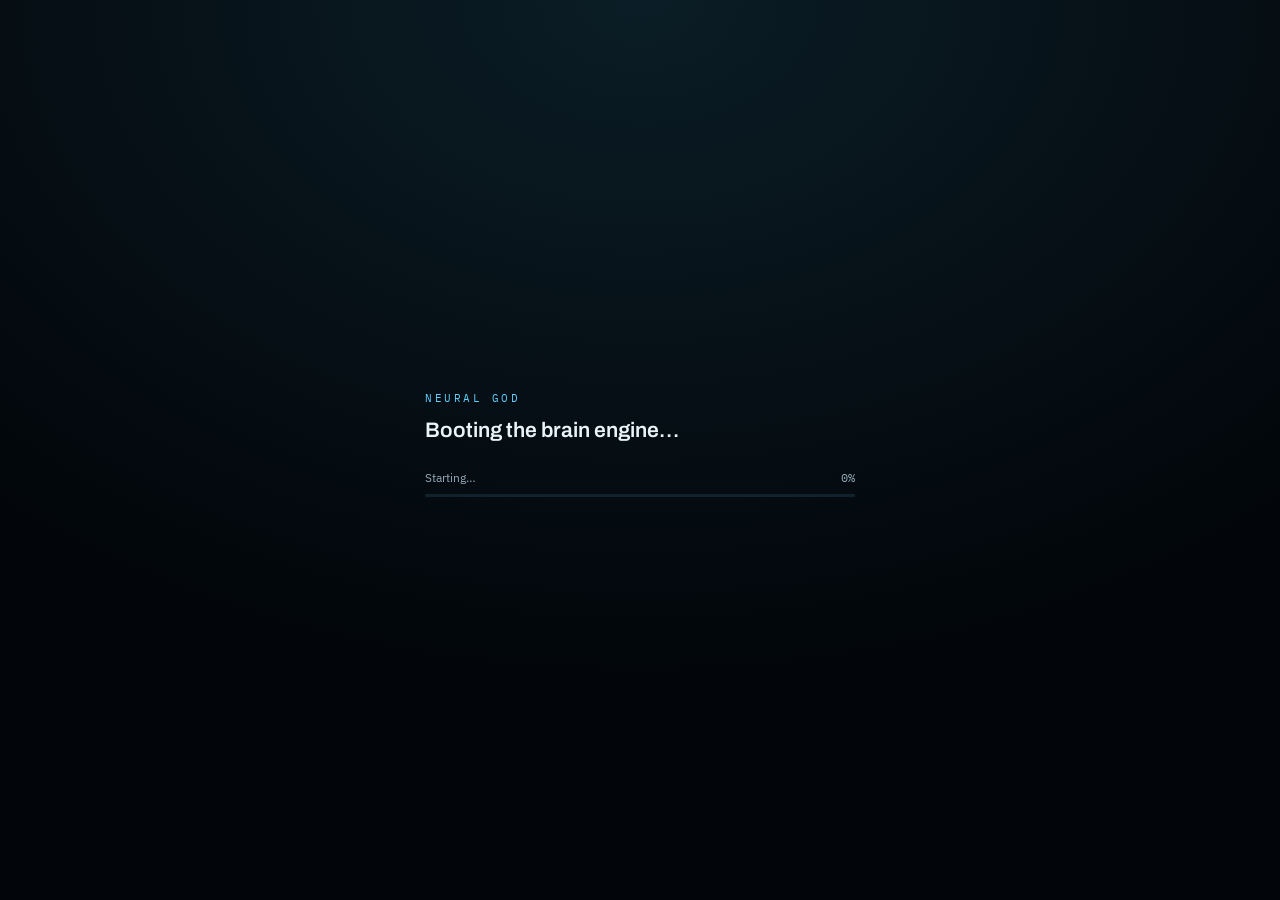
==== web/god/index.html @ 3a50e917 "Phase 2.5: performance optimization (stage 1)" ====
<!doctype html>
<html lang="en">
<head>
<meta charset="utf-8">
<meta name="viewport" content="width=device-width, initial-scale=1">
<title>NEURAL GOD</title>
<meta name="description" content="Control the world and the brain of a real fly connectome. Phase 1: world control, brain engine and decoder wired together.">
<link rel="preconnect" href="https://fonts.googleapis.com">
<link rel="preconnect" href="https://fonts.gstatic.com" crossorigin>
<link rel="stylesheet" href="https://fonts.googleapis.com/css2?family=Archivo:wght@500;600;700&family=IBM+Plex+Mono:wght@400;500;600&family=IBM+Plex+Sans:wght@400;500;600&display=swap">
<link rel="stylesheet" href="style.css">
</head>
<body>

<div id="boot">
  <div class="boot-card">
    <p class="eyebrow">NEURAL GOD</p>
    <h1>Booting the brain engine&hellip;</h1>
    <div class="load">
      <div class="load-row"><span id="loadLabel">Starting&hellip;</span><span id="loadPct" class="mono">0%</span></div>
      <div class="track"><div id="loadBar"></div></div>
      <p id="loadDetail" class="dim"></p>
    </div>
  </div>
</div>

<header class="top">
  <div class="brand">
    <span class="mark" aria-hidden="true"></span>
    <div>
      <h1>NEURAL GOD</h1>
      <p>You don&rsquo;t control the creature. You control its world and its brain.</p>
    </div>
  </div>

  <nav class="tabs">
    <button class="tab on" type="button">World</button>
    <button class="tab on" type="button">Neural</button>
    <button class="tab off" type="button" disabled title="Not implemented in Phase 1">Experiment</button>
    <button class="tab off" type="button" disabled title="Not implemented in Phase 1">Evolution</button>
  </nav>

  <div class="status">
    <span class="pill mono">
      <i class="dot sim-idle"></i>Simulation
      <i id="simDot" class="dot"></i><b id="simLabel">PAUSED</b>
    </span>
    <span class="pill mono">FPS <b id="statFps">0</b></span>
    <button id="btnSettings" class="icon-btn" type="button" aria-label="Settings" title="Graphics settings"></button>
    <div id="settingsPop" class="pop">
      <h3>Graphics</h3>
      <div class="seg">
        <button id="qHigh" class="seg-btn" type="button">High</button>
        <button id="qLow" class="seg-btn" type="button">Low</button>
      </div>
      <p class="pop-note">Low turns off the water reflection, bloom, shadows and multisampling and renders at pixel ratio 1. The simulation, the decoder and the world wiring are identical either way.</p>
      <button id="btnResetCam" class="btn wide" type="button">Reset camera</button>
    </div>
  </div>
</header>

<main>
  <section class="rail left">
    <div class="panel">
      <h2 class="panel-title">World control</h2>
      <div id="worldControls"></div>
    </div>
    <div class="panel">
      <h2 class="panel-title">Scenario</h2>
      <div class="scenario">
        <select id="scenarioSelect" class="scenario-select mono" aria-label="Scenario"></select>
        <p id="scenarioDesc" class="panel-note" style="margin:0"></p>
        <button id="btnResetWorld" class="btn wide" type="button">Reset World</button>
      </div>
    </div>
  </section>

  <section class="center">
    <canvas id="flyWell"></canvas>
    <div id="sceneLabels" class="scene-labels"></div>

    <div class="cam-chip mono">
      <span>CAMERA</span>
      <select id="cameraMode" aria-label="Camera mode">
        <option value="free">Free</option>
        <option value="follow">Follow</option>
        <option value="orbit">Orbit</option>
      </select>
    </div>

    <canvas id="radar"></canvas>

    <div class="overlay">
      <dl class="ov-main">
        <dt>Behavior</dt><dd id="overlayBehaviour" class="mono strong">&ndash;</dd>
        <dt>Confidence</dt><dd id="overlayConfidence" class="mono">0.00</dd>
        <dt>Direction</dt><dd id="overlayDirection" class="mono">0&deg;</dd>
      </dl>
      <div class="ov-sub mono">
        <span id="overlayPos">X:0.0 Z:0.0</span>
        <span id="overlaySpeed">0.00 u/s</span>
      </div>
    </div>
  </section>

  <section class="rail right">
    <div class="panel">
      <h2 class="panel-title">
        Neural activity
        <select class="regions mono" disabled title="Region filtering ships in a later phase"><option>All regions</option></select>
      </h2>
      <canvas id="brainWell"></canvas>
      <div class="activity-stats">
        <div class="stat">
          <b id="statActive" class="mono">0</b>
          <i>active neurons <span class="dim">/ <span id="totalNeurons" class="mono">0</span></span></i>
        </div>
        <div class="stat">
          <b id="statHz" class="mono">0.0</b>
          <i>Hz mean rate <span class="dim">responding cells</span></i>
        </div>
      </div>
      <div id="ntLegend" class="nt-legend mono"></div>
      <p class="panel-note">Colour is the cell&rsquo;s neurotransmitter; brightness is how recently it fired. There is no firing-rate colour scale, so none is shown. <span class="dim"><span id="totalEdges" class="mono">0</span> connections in this package.</span></p>
    </div>

    <div class="panel" id="behaviorPanel">
      <h2 class="panel-title">Behavior <span class="beh-mode mono">Activation</span></h2>
      <div class="beh-current-row">
        <span class="beh-current">&ndash;</span>
        <span class="beh-score mono"></span>
      </div>
      <div id="behaveRows"></div>
      <p class="panel-note">Before a readout is trained, the decoder emits independent channel drives, not a nine-way probability &mdash; so these are labelled Activation.</p>
    </div>
  </section>

  <section class="pipeline">
    <div class="pipe-node">
      <span class="pipe-orb s1"></span>
      <h3>Sensory Input</h3>
      <b id="pipeSensoryInput" class="mono">0</b>
    </div>
    <div class="pipe-arrow">&rarr;</div>
    <div class="pipe-node">
      <span class="pipe-orb s2"></span>
      <h3>Sensory Neurons</h3>
      <b id="pipeSensory" class="mono">0</b>
    </div>
    <div class="pipe-arrow">&rarr;</div>
    <div class="pipe-node">
      <span class="pipe-orb s3"></span>
      <h3>Interneurons</h3>
      <b id="pipeInter" class="mono">0</b>
    </div>
    <div class="pipe-arrow">&rarr;</div>
    <div class="pipe-node">
      <span class="pipe-orb s4"></span>
      <h3>Descending Neurons</h3>
      <b id="pipeDescending" class="mono">0</b>
    </div>
    <div class="pipe-arrow">&rarr;</div>
    <div class="pipe-node">
      <span class="pipe-orb s5"></span>
      <h3>Motor Output</h3>
      <b id="pipeMotor" class="mono">0</b>
    </div>
  </section>
</main>

<script type="module" src="js/app.js"></script>
</body>
</html>
---- web/god/style.css ----
/* NEURAL GOD -- Phase 1. A separate theme from web/style.css so the main
   bench's look is never at risk of regressing from this work. */
:root{
  --bg:#03070a; --panel:rgba(10,20,26,.82); --panel-solid:#0a141a; --raise:#12212a;
  --line:rgba(94,177,207,.16); --line2:rgba(94,177,207,.30);
  --ink:#e8f4f8; --ink2:#93aab4; --ink3:#5c737d;
  --cyan:#5fd0ff; --cyan-deep:#1d5f7a; --amber:#f2a93b; --green:#4fd67a; --red:#e8654b;
  --r:12px; --rs:7px;
  --fd:'Archivo',system-ui,sans-serif;
  --fb:'IBM Plex Sans',system-ui,sans-serif;
  --fm:'IBM Plex Mono',ui-monospace,monospace;
}
*{box-sizing:border-box}
html,body{height:100%}
body{
  margin:0; color:var(--ink); font-family:var(--fb); font-size:13px; line-height:1.45;
  display:grid; grid-template-rows:auto 1fr; overflow:hidden;
  background:
    radial-gradient(1100px 620px at 50% -10%, #0b1e28 0%, transparent 62%),
    radial-gradient(800px 500px at 88% 8%, #0a1a24 0%, transparent 60%),
    var(--bg);
  -webkit-font-smoothing:antialiased;
}
.mono{font-family:var(--fm); font-variant-numeric:tabular-nums}
.dim{color:var(--ink3)}
h1,h2,h3{font-family:var(--fd); font-weight:600; margin:0}
button{font:inherit; cursor:pointer; border:0; background:none; color:inherit}
button:disabled{cursor:not-allowed}
button:focus-visible,input:focus-visible,select:focus-visible{outline:2px solid var(--cyan); outline-offset:2px}

/* ---------------- boot ---------------- */
#boot{
  position:fixed; inset:0; z-index:60; display:flex; align-items:center; justify-content:center;
  background:radial-gradient(120% 120% at 50% 0%, #0b1d26 0%, #02060a 62%);
  transition:opacity .45s ease;
}
#boot.done{opacity:0; pointer-events:none}
.boot-card{width:min(430px,88vw)}
.boot-card .eyebrow{font-family:var(--fm); font-size:10.5px; letter-spacing:.24em; text-transform:uppercase; color:var(--cyan); margin:0 0 8px}
.boot-card h1{font-size:21px; margin:0 0 24px; font-weight:600}
.load-row{display:flex; justify-content:space-between; font-size:12px; color:var(--ink2); margin-bottom:7px}
.track{height:3px; background:rgba(94,177,207,.14); border-radius:3px; overflow:hidden}
#loadBar{height:100%; width:0; background:linear-gradient(90deg,var(--cyan-deep),var(--cyan)); box-shadow:0 0 12px rgba(95,208,255,.6); transition:width .25s ease}
#loadDetail{font-size:12px; margin:12px 0 0}
#loadDetail.err{color:var(--red)}

/* ---------------- header ---------------- */
.top{
  display:flex; align-items:center; gap:20px; padding:10px 18px; position:relative; z-index:20;
  background:linear-gradient(180deg, rgba(9,20,27,.95), rgba(7,15,21,.78));
  border-bottom:1px solid var(--line);
}
.brand{display:flex; align-items:center; gap:12px; min-width:0}
.brand h1{font-size:17px; letter-spacing:.14em; font-weight:700}
.brand p{margin:1px 0 0; font-size:11px; color:var(--ink3); max-width:40ch}
.mark{
  width:30px; height:30px; border-radius:9px; flex:none; position:relative;
  background:radial-gradient(circle at 36% 30%, #eafaff 0 12%, var(--cyan) 22% 42%, #0f3547 58% 74%, #061119 88%);
  box-shadow:0 0 18px rgba(95,208,255,.45), inset 0 0 12px rgba(0,0,0,.5);
}
.tabs{display:flex; gap:6px; margin:0 auto}
.tab{
  padding:8px 20px; border-radius:9px; color:var(--ink3); font-size:13px;
  border:1px solid transparent; transition:.15s;
}
.tab.on{
  color:var(--ink); border-color:var(--line2);
  background:linear-gradient(180deg, rgba(95,208,255,.14), rgba(95,208,255,.04));
  box-shadow:0 0 18px rgba(95,208,255,.10), inset 0 1px 0 rgba(255,255,255,.06);
}
.tab.off{opacity:.42}
.status{display:flex; align-items:center; gap:10px; position:relative}
.pill{
  display:flex; align-items:center; gap:7px; padding:6px 12px; border-radius:999px;
  border:1px solid var(--line); background:rgba(8,18,24,.7); font-size:11.5px; color:var(--ink2);
  letter-spacing:.04em;
}
.pill b{color:var(--ink); font-weight:600}
.dot{width:7px; height:7px; border-radius:50%; background:var(--ink3); display:inline-block; flex:none}
.dot.sim-idle{background:var(--amber); box-shadow:0 0 8px rgba(242,169,59,.7)}
.dot.live{background:var(--green); box-shadow:0 0 9px rgba(79,214,122,.85)}
.icon-btn{
  width:32px; height:32px; border-radius:9px; border:1px solid var(--line); background:rgba(8,18,24,.7);
  background-image:url("data:image/svg+xml,%3Csvg xmlns='http://www.w3.org/2000/svg' viewBox='0 0 24 24' fill='none' stroke='%2393aab4' stroke-width='1.6'%3E%3Ccircle cx='12' cy='12' r='3.2'/%3E%3Cpath d='M12 3.5v2.2M12 18.3v2.2M20.5 12h-2.2M5.7 12H3.5M18 6l-1.6 1.6M7.6 16.4 6 18M18 18l-1.6-1.6M7.6 7.6 6 6'/%3E%3C/svg%3E");
  background-repeat:no-repeat; background-position:center; background-size:19px;
}
.icon-btn:hover{border-color:var(--line2)}
.pop{
  position:absolute; top:42px; right:0; width:270px; padding:14px; z-index:40;
  border:1px solid var(--line2); border-radius:var(--r); background:var(--panel-solid);
  box-shadow:0 20px 50px rgba(0,0,0,.6); display:none;
}
.pop.open{display:block}
.pop h3{font-size:10.5px; letter-spacing:.16em; text-transform:uppercase; color:var(--ink3); margin-bottom:9px; font-family:var(--fm)}
.seg{display:flex; gap:6px; margin-bottom:10px}
.seg-btn{
  flex:1; padding:7px 0; border-radius:var(--rs); border:1px solid var(--line2);
  color:var(--ink2); font-size:12.5px; background:rgba(95,208,255,.04);
}
.seg-btn.on{color:#04161d; background:var(--cyan); border-color:var(--cyan); font-weight:600}
.pop-note{font-size:11px; color:var(--ink3); margin:0 0 12px; line-height:1.45}

/* ---------------- layout ---------------- */
main{
  display:grid; grid-template-columns:310px minmax(0,1fr) 348px; grid-template-rows:minmax(0,1fr) auto;
  min-height:0; gap:12px; padding:12px;
}
main > *{min-width:0; min-height:0}
.rail{display:flex; flex-direction:column; gap:12px; overflow-y:auto; scrollbar-width:thin}
.rail::-webkit-scrollbar{width:7px}
.rail::-webkit-scrollbar-thumb{background:rgba(94,177,207,.2); border-radius:4px}

.panel{
  border:1px solid var(--line); border-radius:var(--r); background:var(--panel);
  backdrop-filter:blur(7px);
  box-shadow:inset 0 1px 0 rgba(255,255,255,.04), 0 12px 34px rgba(0,0,0,.35);
  padding:13px 0 12px;
}
.panel-title{
  font-family:var(--fm); font-size:10px; letter-spacing:.2em; text-transform:uppercase;
  color:var(--cyan); padding:0 15px 11px; margin:0; display:flex; align-items:center;
  justify-content:space-between; gap:8px; border-bottom:1px solid var(--line);
}
.panel-note{font-size:10.5px; line-height:1.5; color:var(--ink3); margin:10px 15px 0}

/* ---------------- world control ---------------- */
#worldControls{padding:4px 15px 0}
.wc-row{padding:11px 0; border-bottom:1px solid rgba(94,177,207,.09)}
.wc-row:last-child{border-bottom:none}
.wc-head{display:flex; align-items:center; gap:8px; margin-bottom:8px}
.wc-label{
  font-size:12.5px; color:var(--ink); display:flex; align-items:center; gap:9px; flex:1; min-width:0;
}
.wc-label::before{
  content:''; width:17px; height:17px; flex:none; opacity:.85;
  background-repeat:no-repeat; background-position:center; background-size:contain;
}
.wc-row.wc-off .wc-label{color:var(--ink3)}
.wc-row.wc-off .wc-label::before{opacity:.4}
.wc-badge{
  font-family:var(--fm); font-size:9px; letter-spacing:.09em; text-transform:uppercase; white-space:nowrap;
  color:var(--amber); border:1px solid rgba(242,169,59,.4); background:rgba(242,169,59,.09);
  border-radius:5px; padding:2px 7px;
}
.wc-slider{display:flex; align-items:center; gap:10px; padding-left:26px}
.wc-slider input[type=range]{
  flex:1; height:3px; -webkit-appearance:none; appearance:none; border-radius:3px;
  background:linear-gradient(90deg, rgba(95,208,255,.55), rgba(95,208,255,.12));
}
.wc-slider input[type=range]::-webkit-slider-thumb{
  -webkit-appearance:none; width:13px; height:13px; border-radius:50%; background:var(--cyan);
  box-shadow:0 0 10px rgba(95,208,255,.75); cursor:pointer;
}
.wc-slider input[type=range]::-moz-range-thumb{
  width:13px; height:13px; border:0; border-radius:50%; background:var(--cyan);
  box-shadow:0 0 10px rgba(95,208,255,.75); cursor:pointer;
}
.wc-slider input:disabled{background:rgba(147,170,180,.16)}
.wc-slider input:disabled::-webkit-slider-thumb{background:var(--ink3); box-shadow:none}
.wc-slider input:disabled::-moz-range-thumb{background:var(--ink3); box-shadow:none}
.wc-val{font-size:11.5px; color:var(--ink2); min-width:4.5ch; text-align:right}
.wc-toggle{
  margin-left:26px; min-width:76px; padding:5px 14px; border-radius:999px;
  border:1px solid var(--line2); background:rgba(8,18,24,.8); color:var(--ink3);
  font-family:var(--fm); font-size:10.5px; letter-spacing:.12em;
}
.wc-toggle.on{
  color:#04160c; background:var(--green); border-color:var(--green); font-weight:600;
  box-shadow:0 0 14px rgba(79,214,122,.45);
}
.wc-note{margin:7px 0 0 26px; font-size:10.5px; color:var(--ink3); line-height:1.45}
.wc-row.wc-off .wc-note{color:#8a6a45}

.wc-row[data-id=light] .wc-label::before{background-image:url("data:image/svg+xml,%3Csvg xmlns='http://www.w3.org/2000/svg' viewBox='0 0 24 24' fill='none' stroke='%23f2a93b' stroke-width='1.7'%3E%3Ccircle cx='12' cy='12' r='4'/%3E%3Cpath d='M12 2v2.6M12 19.4V22M22 12h-2.6M4.6 12H2M19.1 4.9l-1.9 1.9M6.8 17.2l-1.9 1.9M19.1 19.1l-1.9-1.9M6.8 6.8 4.9 4.9'/%3E%3C/svg%3E")}
.wc-row[data-id=temperature] .wc-label::before{background-image:url("data:image/svg+xml,%3Csvg xmlns='http://www.w3.org/2000/svg' viewBox='0 0 24 24' fill='none' stroke='%23e8654b' stroke-width='1.7'%3E%3Cpath d='M14 14.8V5a2 2 0 0 0-4 0v9.8a4 4 0 1 0 4 0z'/%3E%3C/svg%3E")}
.wc-row[data-id=humidity] .wc-label::before{background-image:url("data:image/svg+xml,%3Csvg xmlns='http://www.w3.org/2000/svg' viewBox='0 0 24 24' fill='none' stroke='%235fd0ff' stroke-width='1.7'%3E%3Cpath d='M12 3.2s5.5 6 5.5 9.6a5.5 5.5 0 0 1-11 0C6.5 9.2 12 3.2 12 3.2z'/%3E%3C/svg%3E")}
.wc-row[data-id=wind] .wc-label::before{background-image:url("data:image/svg+xml,%3Csvg xmlns='http://www.w3.org/2000/svg' viewBox='0 0 24 24' fill='none' stroke='%2393aab4' stroke-width='1.7' stroke-linecap='round'%3E%3Cpath d='M3 8.5h10a2.6 2.6 0 1 0-2.6-2.6M3 12.5h14a2.6 2.6 0 1 1-2.6 2.6M3 16.5h7'/%3E%3C/svg%3E")}
.wc-row[data-id=food] .wc-label::before{background-image:url("data:image/svg+xml,%3Csvg xmlns='http://www.w3.org/2000/svg' viewBox='0 0 24 24' fill='none' stroke='%23f2a93b' stroke-width='1.7'%3E%3Cpath d='M12 7.5c3.6 0 6 2.5 6 6s-2.7 4.9-6 4.9-6-1.7-6-4.9 2.4-6 6-6z'/%3E%3Cpath d='M12 7.5V4.6M12 4.6c1.9-.7 3.2-.3 3.9.6-1.2 1.3-2.7 1.4-3.9-.6z'/%3E%3C/svg%3E")}
.wc-row[data-id=foodScent] .wc-label::before{background-image:url("data:image/svg+xml,%3Csvg xmlns='http://www.w3.org/2000/svg' viewBox='0 0 24 24' fill='none' stroke='%23f2a93b' stroke-width='1.7' stroke-linecap='round'%3E%3Ccircle cx='7.5' cy='15.5' r='3.4'/%3E%3Cpath d='M13.4 15c1.6-1.1 1.6-3.4 0-4.5M16.6 17.4c3-2.2 3-7.1 0-9.3M19.8 19.6c4.3-3.3 4.3-11.6 0-14.1'/%3E%3C/svg%3E")}
.wc-row[data-id=pheromone] .wc-label::before{background-image:url("data:image/svg+xml,%3Csvg xmlns='http://www.w3.org/2000/svg' viewBox='0 0 24 24' fill='none' stroke='%23e0739f' stroke-width='1.6'%3E%3Ccircle cx='12' cy='6.5' r='2.3'/%3E%3Ccircle cx='6' cy='16' r='2.3'/%3E%3Ccircle cx='18' cy='16' r='2.3'/%3E%3Cpath d='m10.4 8.4-2.8 5.4M13.6 8.4l2.8 5.4M8.3 16h7.4'/%3E%3C/svg%3E")}
.wc-row[data-id=visual] .wc-label::before{background-image:url("data:image/svg+xml,%3Csvg xmlns='http://www.w3.org/2000/svg' viewBox='0 0 24 24' fill='none' stroke='%235fd0ff' stroke-width='1.7'%3E%3Cpath d='M2.5 12S6 5.8 12 5.8 21.5 12 21.5 12 18 18.2 12 18.2 2.5 12 2.5 12z'/%3E%3Ccircle cx='12' cy='12' r='2.9'/%3E%3C/svg%3E")}
.wc-row[data-id=predator] .wc-label::before{background-image:url("data:image/svg+xml,%3Csvg xmlns='http://www.w3.org/2000/svg' viewBox='0 0 24 24' fill='none' stroke='%23e8654b' stroke-width='1.6' stroke-linecap='round'%3E%3Ccircle cx='12' cy='12' r='3'/%3E%3Cpath d='M9.2 10.2 5.6 7.4 3.4 8.8M9 13.8l-3.7 2.4-1.6 2.2M14.8 10.2l3.6-2.8 2.2 1.4M15 13.8l3.7 2.4 1.6 2.2'/%3E%3C/svg%3E")}
.wc-row[data-id=touch] .wc-label::before{background-image:url("data:image/svg+xml,%3Csvg xmlns='http://www.w3.org/2000/svg' viewBox='0 0 24 24' fill='none' stroke='%2393aab4' stroke-width='1.7'%3E%3Cpath d='M9 11.5V5.8a1.6 1.6 0 0 1 3.2 0v5M12.2 10.8V9.4a1.6 1.6 0 0 1 3.2 0v1.8M15.4 11.4v-.6a1.6 1.6 0 0 1 3.2 0v4.6a5 5 0 0 1-5 5h-1.5c-1.6 0-2.6-.6-3.6-1.9l-3-4a1.5 1.5 0 0 1 2.3-1.9L9 13.8'/%3E%3C/svg%3E")}

.scenario{padding:12px 15px 0; display:flex; flex-direction:column; gap:9px}
.scenario-select{
  font-size:12px; color:var(--ink); padding:8px 12px; border-radius:var(--rs);
  border:1px solid var(--line2); background:rgba(95,208,255,.06); width:100%;
}
.scenario-select:hover{border-color:var(--cyan)}
.btn{
  padding:8px 14px; border-radius:var(--rs); border:1px solid var(--line2); color:var(--ink);
  background:linear-gradient(180deg, rgba(95,208,255,.12), rgba(95,208,255,.03)); font-size:12.5px;
  transition:.15s;
}
.btn:hover{border-color:var(--cyan); box-shadow:0 0 16px rgba(95,208,255,.18)}
.btn.wide{width:100%}

/* ---------------- centre stage ---------------- */
.center{
  position:relative; border:1px solid var(--line); border-radius:var(--r); overflow:hidden;
  background:#04080b; box-shadow:inset 0 0 70px rgba(0,0,0,.65), 0 12px 40px rgba(0,0,0,.4);
}
#flyWell{width:100%; height:100%; display:block}
.scene-labels{position:absolute; inset:0; pointer-events:none}
.scene-label{
  position:absolute; left:0; top:0; display:flex; align-items:center; gap:7px;
  padding:4px 10px; border-radius:999px; font-family:var(--fm); font-size:10.5px; letter-spacing:.1em;
  text-transform:uppercase; white-space:nowrap; backdrop-filter:blur(4px);
}
.scene-label .sl-mark{width:6px; height:6px; border-radius:50%; flex:none}
.scene-label.food{
  color:#ffd9a0; border:1px solid rgba(242,169,59,.5); background:rgba(40,25,8,.62);
  box-shadow:0 0 18px rgba(242,169,59,.22);
}
.scene-label.food .sl-mark{background:var(--amber); box-shadow:0 0 9px var(--amber)}
.scene-label.predator{
  color:#ffb4a2; border:1px solid rgba(232,101,75,.55); background:rgba(42,14,10,.66);
  box-shadow:0 0 20px rgba(232,101,75,.25);
}
.scene-label.predator .sl-mark{background:var(--red); box-shadow:0 0 10px var(--red)}

.cam-chip{
  position:absolute; left:14px; top:14px; display:flex; align-items:center; gap:9px;
  padding:5px 8px 5px 12px; border-radius:999px; border:1px solid var(--line);
  background:rgba(6,14,19,.72); backdrop-filter:blur(6px);
  font-size:10px; letter-spacing:.18em; color:var(--ink3);
}
.cam-chip select{
  border:1px solid var(--line); border-radius:999px; background:rgba(95,208,255,.08);
  color:var(--ink); font-family:var(--fm); font-size:11px; padding:3px 8px; letter-spacing:.04em;
}
#radar{
  position:absolute; left:14px; bottom:14px; width:126px; height:126px; border-radius:50%;
  border:1px solid var(--line2); background:rgba(4,12,16,.62); backdrop-filter:blur(4px);
  box-shadow:0 0 26px rgba(95,208,255,.13), inset 0 0 26px rgba(0,0,0,.6);
}
.overlay{
  position:absolute; right:14px; bottom:14px; padding:11px 15px; min-width:236px;
  border:1px solid var(--line2); border-radius:var(--r); background:rgba(5,13,18,.76);
  backdrop-filter:blur(8px); box-shadow:0 12px 34px rgba(0,0,0,.5);
}
.ov-main{margin:0; display:grid; grid-template-columns:auto 1fr; gap:3px 16px; font-size:11.5px}
.ov-main dt{color:var(--ink3)}
.ov-main dd{margin:0; text-align:right; color:var(--ink)}
.ov-main dd.strong{color:var(--cyan); font-weight:600; letter-spacing:.02em}
.ov-sub{
  display:flex; justify-content:space-between; gap:14px; margin-top:9px; padding-top:8px;
  border-top:1px solid var(--line); font-size:10.5px; color:var(--ink3);
}

/* ---------------- neural activity ---------------- */
.regions{
  background:rgba(6,14,19,.8); color:var(--ink3); border:1px solid var(--line);
  border-radius:6px; font-size:10px; padding:3px 7px; letter-spacing:.04em;
}
#brainWell{width:100%; height:186px; display:block; background:#04080b; margin-top:11px}
.activity-stats{padding:12px 15px 0; display:flex; flex-direction:column; gap:9px}
.stat{display:flex; align-items:baseline; gap:9px}
.stat b{font-size:22px; color:var(--cyan); font-weight:600; text-shadow:0 0 18px rgba(95,208,255,.45)}
.stat i{font-style:normal; font-size:11px; color:var(--ink2)}
.nt-legend{display:flex; flex-wrap:wrap; gap:5px 12px; padding:12px 15px 0; font-size:10px; color:var(--ink2)}
.nt-legend .nt{display:flex; align-items:center; gap:5px}
.nt-legend i{width:7px; height:7px; border-radius:50%; display:inline-block; box-shadow:0 0 7px currentColor}

/* ---------------- behavior ---------------- */
.beh-mode{
  font-size:9px; letter-spacing:.14em; text-transform:uppercase; color:var(--cyan);
  border:1px solid var(--line2); background:rgba(95,208,255,.1); border-radius:5px; padding:2px 8px;
}
.beh-current-row{padding:12px 15px 10px; display:flex; align-items:baseline; gap:10px}
.beh-current{
  font-family:var(--fd); font-size:17px; font-weight:600; letter-spacing:.04em; text-transform:uppercase;
  color:var(--ink);
}
.beh-score{font-size:11px; color:var(--ink3); margin-left:auto}
#behaveRows{padding:0 15px}
.beh-row{display:grid; grid-template-columns:118px 1fr 36px; align-items:center; gap:9px; padding:3.5px 0}
.beh-name{font-size:11.5px; color:var(--ink2)}
.beh-row.on .beh-name{color:var(--ink)}
.beh-bar{height:5px; border-radius:3px; background:rgba(94,177,207,.12); overflow:hidden}
.beh-bar > i{display:block; height:100%; width:0; border-radius:3px; background:var(--cyan); transition:width .2s ease}
.beh-row.on .beh-bar > i{background:var(--green); box-shadow:0 0 12px rgba(79,214,122,.6)}
.beh-num{font-size:10.5px; color:var(--ink3); text-align:right}

/* ---------------- pipeline ---------------- */
.pipeline{
  grid-column:1 / -1; display:flex; align-items:stretch; gap:8px; padding:13px 16px;
  border:1px solid var(--line); border-radius:var(--r); background:var(--panel); backdrop-filter:blur(7px);
  box-shadow:inset 0 1px 0 rgba(255,255,255,.04);
}
.pipe-node{
  flex:1; position:relative; padding:11px 14px 12px; border-radius:10px; text-align:center;
  border:1px solid var(--line); background:linear-gradient(180deg, rgba(95,208,255,.06), rgba(95,208,255,.01));
}
.pipe-orb{
  position:absolute; left:50%; top:-1px; transform:translate(-50%,-50%);
  width:26px; height:26px; border-radius:50%; opacity:.9;
}
.pipe-orb.s1{background:radial-gradient(circle, rgba(95,208,255,.95) 0 18%, rgba(95,208,255,.16) 52%, transparent 72%)}
.pipe-orb.s2{background:radial-gradient(circle, rgba(242,169,59,.95) 0 18%, rgba(242,169,59,.16) 52%, transparent 72%)}
.pipe-orb.s3{background:radial-gradient(circle, rgba(164,114,222,.95) 0 18%, rgba(164,114,222,.16) 52%, transparent 72%)}
.pipe-orb.s4{background:radial-gradient(circle, rgba(232,101,75,.95) 0 18%, rgba(232,101,75,.16) 52%, transparent 72%)}
.pipe-orb.s5{background:radial-gradient(circle, rgba(79,214,122,.95) 0 18%, rgba(79,214,122,.16) 52%, transparent 72%)}
.pipe-node h3{
  font-family:var(--fm); font-size:9.5px; letter-spacing:.16em; text-transform:uppercase;
  color:var(--ink3); margin:6px 0 5px; font-weight:500;
}
.pipe-node b{font-size:21px; color:var(--ink); font-weight:600; letter-spacing:.01em}
.pipe-arrow{display:flex; align-items:center; color:var(--ink3); font-size:15px; opacity:.6}

@media (max-width: 1240px){
  main{grid-template-columns:1fr; grid-template-rows:auto auto auto auto}
  .center{height:58vh}
  .pipeline{flex-wrap:wrap}
  .pipe-arrow{display:none}
  .pipe-node{min-width:140px}
}
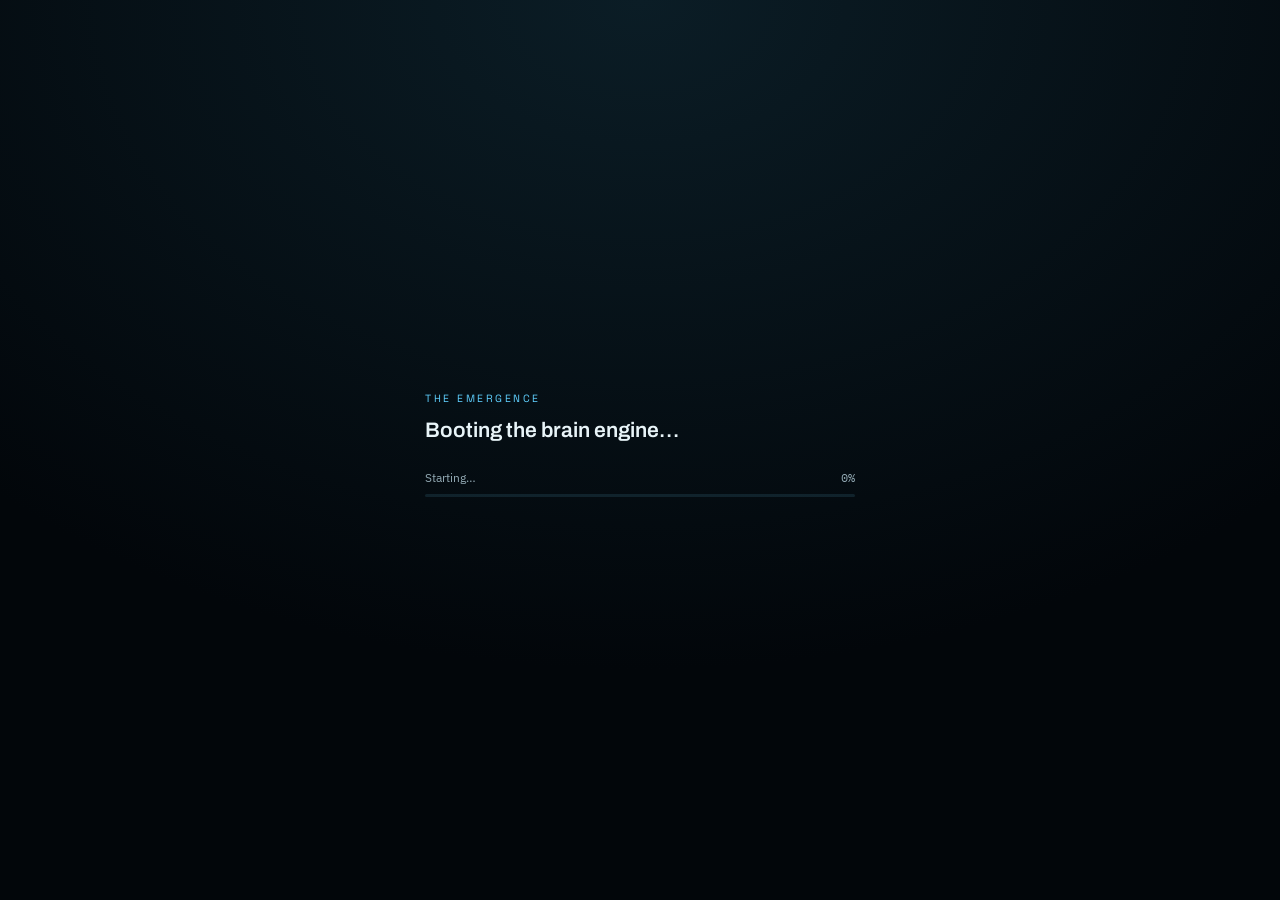
==== commit c3ccd87a: "Rebrand to THE EMERGENCE, add Space Grotesk title font" ====
--- a/web/god/index.html
+++ b/web/god/index.html
@@ -3,18 +3,18 @@
 <head>
 <meta charset="utf-8">
 <meta name="viewport" content="width=device-width, initial-scale=1">
-<title>NEURAL GOD</title>
+<title>THE EMERGENCE</title>
 <meta name="description" content="Control the world and the brain of a real fly connectome. Phase 1: world control, brain engine and decoder wired together.">
 <link rel="preconnect" href="https://fonts.googleapis.com">
 <link rel="preconnect" href="https://fonts.gstatic.com" crossorigin>
-<link rel="stylesheet" href="https://fonts.googleapis.com/css2?family=Archivo:wght@500;600;700&family=IBM+Plex+Mono:wght@400;500;600&family=IBM+Plex+Sans:wght@400;500;600&display=swap">
+<link rel="stylesheet" href="https://fonts.googleapis.com/css2?family=Archivo:wght@500;600;700&family=IBM+Plex+Mono:wght@400;500;600&family=IBM+Plex+Sans:wght@400;500;600&family=Space+Grotesk:wght@500;600;700&display=swap">
 <link rel="stylesheet" href="style.css">
 </head>
 <body>
 
 <div id="boot">
   <div class="boot-card">
-    <p class="eyebrow">NEURAL GOD</p>
+    <p class="eyebrow">THE EMERGENCE</p>
     <h1>Booting the brain engine&hellip;</h1>
     <div class="load">
       <div class="load-row"><span id="loadLabel">Starting&hellip;</span><span id="loadPct" class="mono">0%</span></div>
@@ -26,18 +26,15 @@
 
 <header class="top">
   <div class="brand">
-    <span class="mark" aria-hidden="true"></span>
-    <div>
-      <h1>NEURAL GOD</h1>
-      <p>You don&rsquo;t control the creature. You control its world and its brain.</p>
-    </div>
+    <img class="mark" src="assets/logo.webp" width="30" height="30" alt="" aria-hidden="true">
+    <h1>THE EMERGENCE</h1>
   </div>
 
   <nav class="tabs">
     <button class="tab on" type="button">World</button>
     <button class="tab on" type="button">Neural</button>
-    <button class="tab off" type="button" disabled title="Not implemented in Phase 1">Experiment</button>
-    <button class="tab off" type="button" disabled title="Not implemented in Phase 1">Evolution</button>
+    <button class="tab on" type="button">Experiment</button>
+    <button class="tab off" type="button" disabled title="Not implemented yet">Evolution</button>
   </nav>
 
   <div class="status">
@@ -59,6 +56,13 @@
   </div>
 </header>
 
+<div id="ivBanner" class="iv-banner" role="status">
+  <span class="iv-banner-mark" aria-hidden="true">&#9888;</span>
+  <b>NEURAL INTERVENTION ACTIVE</b>
+  <span id="ivBannerCount" class="mono"></span>
+  <button id="ivBannerReset" class="iv-banner-btn" type="button">Reset all</button>
+</div>
+
 <main>
   <section class="rail left">
     <div class="panel">
@@ -107,7 +111,7 @@
     <div class="panel">
       <h2 class="panel-title">
         Neural activity
-        <select class="regions mono" disabled title="Region filtering ships in a later phase"><option>All regions</option></select>
+        <select id="regionsFilter" class="regions mono" aria-label="Brain region filter"><option value="-1">All regions</option></select>
       </h2>
       <canvas id="brainWell"></canvas>
       <div class="activity-stats">
@@ -166,6 +170,80 @@
       <b id="pipeMotor" class="mono">0</b>
     </div>
   </section>
+  <p class="mobile-only-notice">Neural Pipeline (the five-stage signal-flow diagram) is available on the desktop version.</p>
+
+  <section class="panel inspector">
+    <h2 class="panel-title">Neural inspector</h2>
+    <div class="ins-layout">
+      <div class="ins-search-wrap">
+        <input id="insSearch" class="ins-search" type="text" placeholder="Search neuron ID, root ID, cell type or region&hellip;" autocomplete="off">
+        <div id="insResults" class="ins-results"></div>
+      </div>
+
+      <div class="ins-main">
+        <p id="insEmpty" class="dim ins-empty-msg">Click a point in Neural Activity, or search above, to inspect a neuron.</p>
+        <div id="insBody" class="ins-body" style="display:none">
+          <div class="ins-head">
+            <h3 id="insTitle"></h3>
+            <span id="insRootLink" class="ins-root-link mono"></span>
+          </div>
+          <dl id="insMeta" class="ins-meta"></dl>
+          <div class="ins-live">
+            <div class="ins-stat"><i>Spike rate</i><b id="insRate" class="mono">0.0 Hz</b></div>
+            <div class="ins-stat"><i>Current activity</i><b id="insActivity" class="mono">0%</b></div>
+          </div>
+          <div class="ins-history-wrap">
+            <i class="dim">Spike history &middot; last 10s</i>
+            <canvas id="insHistory" class="ins-history"></canvas>
+          </div>
+          <div id="insIntervene" class="ins-intervene"></div>
+          <div id="insConnections" class="ins-connections"></div>
+          <p class="mobile-only-notice">This neuron&rsquo;s full list of outgoing/incoming connections is available on the desktop version.</p>
+          <div id="insInvolvement" class="ins-involvement"></div>
+        </div>
+      </div>
+    </div>
+  </section>
+
+  <p class="mobile-only-notice">The Normal vs Intervention comparison experiment is available on the desktop version. Stimulate, Suppress and Disable are still available above, in the Neural inspector.</p>
+
+  <section class="panel hacking">
+    <h2 class="panel-title">Neural hacking <span class="panel-tag mono">Normal vs Intervention</span></h2>
+
+    <div class="hack-layout">
+      <div class="hack-left">
+        <h4 class="iv-sub">Active interventions</h4>
+        <div id="ivList" class="iv-list"></div>
+
+        <div class="iv-run">
+          <label class="iv-trial">Trial length
+            <select id="ivTrial" class="mono" aria-label="Trial length"></select>
+          </label>
+          <p id="ivEstimate" class="iv-estimate mono dim"></p>
+          <div class="iv-run-btns">
+            <button id="ivRun" class="btn wide" type="button" disabled>Run comparison</button>
+            <button id="ivCancel" class="btn wide ghost" type="button" hidden>Cancel</button>
+          </div>
+          <div id="ivProgressWrap" class="iv-progress" hidden>
+            <div class="track"><div id="ivProgressBar"></div></div>
+            <span id="ivProgressLabel" class="mono dim"></span>
+          </div>
+        </div>
+      </div>
+
+      <div class="hack-right">
+        <div id="ivResults" class="iv-results"></div>
+        <p class="dim iv-placeholder">Choose an intervention in the Neural inspector, then run a comparison. Normal and Intervention are forked from one identical brain state and given the same random seed, so the only difference between them is the intervention.</p>
+      </div>
+    </div>
+
+    <ul class="iv-caveats">
+      <li><b>Suppress is an idealised inhibition.</b> This engine has no inhibitory reversal potential, so a suppression barrage drives the membrane further below rest than a real GABAergic input could. Read it as &ldquo;strong inhibitory drive&rdquo;, not as a measured physiological current.</li>
+      <li><b>Disable does not delete anything from the connectome.</b> The FlyWire wiring is immutable here &mdash; every synapse this cell has is still present. Disable holds the cell in the refractory state the engine already implements, so it cannot spike: a simulated silencing, not an edit to the graph.</li>
+      <li><b>Reaction time is only defined for a channel that was silent before onset.</b> If a channel was already firing in the baseline window, or never fires inside the trial window, no number is shown &mdash; the reason is shown instead. No value is ever estimated or written as &ldquo;more than&rdquo; the window.</li>
+      <li><b>One trial per comparison.</b> Normal and Intervention share one seed, so the background noise is identical on both sides and the difference is the intervention rather than luck &mdash; but this is still a single run. No statistical significance, p-value or confidence interval is claimed.</li>
+    </ul>
+  </section>
 </main>
 
 <script type="module" src="js/app.js"></script>
--- a/web/god/style.css
+++ b/web/god/style.css
@@ -9,6 +9,10 @@
   --fd:'Archivo',system-ui,sans-serif;
   --fb:'IBM Plex Sans',system-ui,sans-serif;
   --fm:'IBM Plex Mono',ui-monospace,monospace;
+  /* the app's own name only -- "THE EMERGENCE" in the header and on the
+     boot screen -- not the shared heading font (--fd), which every panel
+     title (WORLD CONTROL, SCENARIO, ...) still uses unchanged. */
+  --ftitle:'Space Grotesk',var(--fd);
 }
 *{box-sizing:border-box}
 html,body{height:100%}
@@ -36,7 +40,7 @@
 }
 #boot.done{opacity:0; pointer-events:none}
 .boot-card{width:min(430px,88vw)}
-.boot-card .eyebrow{font-family:var(--fm); font-size:10.5px; letter-spacing:.24em; text-transform:uppercase; color:var(--cyan); margin:0 0 8px}
+.boot-card .eyebrow{font-family:var(--ftitle); font-size:10.5px; letter-spacing:.24em; text-transform:uppercase; color:var(--cyan); margin:0 0 8px}
 .boot-card h1{font-size:21px; margin:0 0 24px; font-weight:600}
 .load-row{display:flex; justify-content:space-between; font-size:12px; color:var(--ink2); margin-bottom:7px}
 .track{height:3px; background:rgba(94,177,207,.14); border-radius:3px; overflow:hidden}
@@ -51,12 +55,11 @@
   border-bottom:1px solid var(--line);
 }
 .brand{display:flex; align-items:center; gap:12px; min-width:0}
-.brand h1{font-size:17px; letter-spacing:.14em; font-weight:700}
-.brand p{margin:1px 0 0; font-size:11px; color:var(--ink3); max-width:40ch}
+.brand h1{font-family:var(--ftitle); font-size:17px; letter-spacing:.14em; font-weight:700}
 .mark{
-  width:30px; height:30px; border-radius:9px; flex:none; position:relative;
-  background:radial-gradient(circle at 36% 30%, #eafaff 0 12%, var(--cyan) 22% 42%, #0f3547 58% 74%, #061119 88%);
-  box-shadow:0 0 18px rgba(95,208,255,.45), inset 0 0 12px rgba(0,0,0,.5);
+  width:30px; height:30px; flex:none; object-fit:cover; display:block;
+  border-radius:9px;
+  filter:drop-shadow(0 0 9px rgba(95,208,255,.5));
 }
 .tabs{display:flex; gap:6px; margin:0 auto}
 .tab{
@@ -102,9 +105,11 @@
 
 /* ---------------- layout ---------------- */
 main{
-  display:grid; grid-template-columns:310px minmax(0,1fr) 348px; grid-template-rows:minmax(0,1fr) auto;
-  min-height:0; gap:12px; padding:12px;
-}
+  display:grid; grid-template-columns:310px minmax(0,1fr) 348px; grid-template-rows:minmax(560px,1fr) max-content max-content max-content;
+  min-height:0; gap:12px; padding:12px; overflow-y:auto; scrollbar-width:thin;
+}
+main::-webkit-scrollbar{width:9px}
+main::-webkit-scrollbar-thumb{background:rgba(94,177,207,.2); border-radius:4px}
 main > *{min-width:0; min-height:0}
 .rail{display:flex; flex-direction:column; gap:12px; overflow-y:auto; scrollbar-width:thin}
 .rail::-webkit-scrollbar{width:7px}
@@ -309,10 +314,329 @@
 .pipe-node b{font-size:21px; color:var(--ink); font-weight:600; letter-spacing:.01em}
 .pipe-arrow{display:flex; align-items:center; color:var(--ink3); font-size:15px; opacity:.6}
 
+/* ---------------- neural inspector ---------------- */
+.inspector{grid-column:1 / -1; padding-bottom:16px; position:relative; z-index:3}
+.ins-layout{display:grid; grid-template-columns:280px 1fr; gap:18px; padding:0 16px}
+.ins-search-wrap{position:relative}
+.ins-search{
+  width:100%; padding:9px 12px; border-radius:var(--rs); border:1px solid var(--line2);
+  background:rgba(6,14,19,.8); color:var(--ink); font-size:12.5px;
+}
+.ins-search::placeholder{color:var(--ink3)}
+.ins-results{
+  position:absolute; left:0; right:0; top:calc(100% + 6px); z-index:30; max-height:320px; overflow-y:auto;
+  border:1px solid var(--line2); border-radius:var(--r); background:var(--panel-solid);
+  box-shadow:0 20px 50px rgba(0,0,0,.6); display:none;
+}
+.ins-results.open{display:block}
+.ins-empty-row{padding:10px 12px; font-size:12px}
+.ins-result{
+  display:grid; grid-template-columns:52px 1fr auto; align-items:center; gap:8px; width:100%;
+  padding:8px 12px; border:0; border-bottom:1px solid rgba(94,177,207,.09); background:none; color:var(--ink); text-align:left;
+}
+.ins-result:last-child{border-bottom:none}
+.ins-result:hover{background:rgba(95,208,255,.08)}
+.ins-result-kind{
+  font-family:var(--fm); font-size:9px; letter-spacing:.08em; text-transform:uppercase; color:var(--ink3);
+  border:1px solid var(--line); border-radius:4px; padding:1px 5px; text-align:center;
+}
+.ins-result-main{font-size:12.5px}
+.ins-result-sub{font-size:11px}
+
+.ins-empty-msg{padding:24px 0; font-size:12.5px}
+.ins-head{display:flex; align-items:baseline; gap:12px; margin-bottom:8px}
+.ins-head h3{font-size:16px; font-weight:600}
+.ins-root-link a{color:var(--cyan); font-size:11px; text-decoration:none}
+.ins-root-link a:hover{text-decoration:underline}
+.ins-meta{
+  display:grid; grid-template-columns:repeat(5, auto); gap:2px 20px; margin:0 0 14px; font-size:11.5px;
+}
+.ins-meta dt{color:var(--ink3); grid-row:1}
+.ins-meta dd{margin:0; grid-row:2; color:var(--ink)}
+.ins-live{display:flex; gap:28px; margin-bottom:14px}
+.ins-stat i{display:block; font-style:normal; font-size:10.5px; color:var(--ink3); margin-bottom:3px}
+.ins-stat b{font-size:17px; color:var(--cyan)}
+.ins-history-wrap{margin-bottom:16px}
+.ins-history-wrap > i{display:block; font-size:10.5px; margin-bottom:4px}
+.ins-history{width:100%; height:44px; display:block; background:rgba(6,14,19,.5); border-radius:6px}
+.ins-connections{display:grid; grid-template-columns:1fr 1fr; gap:18px; margin-bottom:14px}
+.ins-connections h4{
+  font-family:var(--fm); font-size:10px; letter-spacing:.08em; text-transform:uppercase; color:var(--ink3);
+  margin:0 0 6px; font-weight:500;
+}
+.conn-row{display:flex; justify-content:space-between; gap:10px; font-size:11.5px; padding:2.5px 0}
+.ins-involvement p{margin:0 0 8px; font-size:11.5px; line-height:1.5}
+.ins-involvement code{
+  font-family:var(--fm); font-size:10.5px; background:rgba(95,208,255,.1); border:1px solid var(--line2);
+  border-radius:4px; padding:0 5px;
+}
+
 @media (max-width: 1240px){
-  main{grid-template-columns:1fr; grid-template-rows:auto auto auto auto}
+  main{
+    grid-template-columns:1fr;
+    /* `main` gained two more full-width children after this rule was
+       written (Phase 3's inspector, Phase 4's hacking panel) -- a fixed
+       four-track `auto auto auto auto` list only ever sized the first
+       four rows and silently collapsed the fifth/sixth to 0px, which hid
+       the World Control and Neural Activity rails entirely at this width.
+       `auto-rows` sizes however many rows actually exist. */
+    grid-template-rows:none;
+    grid-auto-rows:max-content;
+  }
   .center{height:58vh}
   .pipeline{flex-wrap:wrap}
   .pipe-arrow{display:none}
   .pipe-node{min-width:140px}
-}
+  .ins-layout{grid-template-columns:1fr}
+}
+
+/* ---------------- Phase 4: NEURAL HACKING ----------------
+   The banner is deliberately positioned rather than placed in the body grid:
+   body is `grid-template-rows:auto 1fr` (header, main), and adding a third
+   flow child would re-slot main into an implicit auto row and change the
+   Phase 1-3 layout. As an overlay it costs the existing layout nothing. */
+.iv-banner{
+  position:fixed; top:60px; left:50%; transform:translateX(-50%) translateY(-8px);
+  z-index:30; display:none; align-items:center; gap:10px;
+  padding:7px 10px 7px 13px; border-radius:var(--rs);
+  border:1px solid rgba(232,101,75,.5); background:rgba(40,14,10,.94);
+  box-shadow:0 10px 30px rgba(0,0,0,.5), 0 0 22px rgba(232,101,75,.22);
+  font-size:12px; letter-spacing:.06em;
+  opacity:0; transition:opacity .2s ease, transform .2s ease;
+}
+.iv-banner.on{display:flex; opacity:1; transform:translateX(-50%) translateY(0)}
+.iv-banner-mark{color:var(--amber); font-size:13px}
+.iv-banner b{font-family:var(--fd); letter-spacing:.14em; font-size:11.5px; color:#ffd9cf}
+.iv-banner-count, .iv-banner .mono{color:var(--ink2); font-size:11px}
+.iv-banner-btn{
+  padding:4px 10px; border-radius:5px; font-size:11px; color:#ffd9cf;
+  border:1px solid rgba(232,101,75,.45); background:rgba(232,101,75,.12); transition:.15s;
+}
+.iv-banner-btn:hover{background:rgba(232,101,75,.24); border-color:var(--red)}
+
+/* -- inspector: the intervene block -- */
+.ins-intervene:empty{display:none}
+.ins-intervene{
+  margin-top:13px; padding:11px 12px; border-radius:var(--rs);
+  border:1px solid rgba(232,101,75,.2); background:rgba(232,101,75,.04);
+}
+.iv-head{display:flex; align-items:baseline; justify-content:space-between; gap:8px}
+.iv-head h4{
+  font-family:var(--fm); font-size:10px; letter-spacing:.18em; text-transform:uppercase;
+  color:var(--amber); margin:0; font-weight:500;
+}
+.iv-state{font-size:10.5px; letter-spacing:.08em}
+.iv-state.on{color:var(--red)}
+.iv-btns{display:flex; gap:6px; margin:9px 0 0; flex-wrap:wrap}
+.iv-btn{
+  padding:6px 11px; border-radius:5px; font-size:11.5px; color:var(--ink2);
+  border:1px solid var(--line2); background:rgba(95,208,255,.05); transition:.15s;
+}
+.iv-btn:hover:not(:disabled){color:var(--ink); border-color:var(--cyan)}
+.iv-btn:disabled{opacity:.4}
+.iv-btn.stim.on{color:#0a1a10; background:var(--green); border-color:var(--green)}
+.iv-btn.suppress.on{color:#04121a; background:var(--cyan); border-color:var(--cyan)}
+.iv-btn.off.on{color:#1a0b06; background:var(--red); border-color:var(--red)}
+.iv-btn.reset{margin-left:auto}
+.iv-hz{display:flex; align-items:center; gap:9px; margin-top:10px; font-size:11px; color:var(--ink2)}
+.iv-hz input{flex:1; accent-color:var(--amber); min-width:0}
+.iv-hz b{color:var(--ink); font-size:11px; min-width:52px; text-align:right}
+.iv-hz.off{opacity:.32; pointer-events:none}
+.iv-note{font-size:10.5px; line-height:1.5; margin:9px 0 0}
+
+/* -- the Neural hacking panel -- */
+.hacking{grid-column:1 / -1; padding-bottom:16px}
+.hack-layout{display:grid; grid-template-columns:300px minmax(0,1fr); gap:18px; padding:13px 15px 0}
+.iv-sub{
+  font-family:var(--fm); font-size:10px; letter-spacing:.18em; text-transform:uppercase;
+  color:var(--ink2); margin:0 0 9px; font-weight:500; display:flex; gap:9px; align-items:baseline;
+}
+.iv-sub .dim{letter-spacing:0; text-transform:none; font-family:var(--fb); font-size:10.5px}
+.iv-list{display:flex; flex-direction:column; gap:6px; font-size:11.5px}
+.iv-list p{margin:0; font-size:11px; line-height:1.55}
+.iv-item{display:flex; align-items:center; gap:8px; padding:6px 8px; border-radius:5px; background:rgba(95,208,255,.05); border:1px solid var(--line)}
+.iv-item-name{flex:1; min-width:0; overflow:hidden; text-overflow:ellipsis; white-space:nowrap}
+.iv-tag{font-family:var(--fm); font-size:9px; letter-spacing:.1em; padding:2px 5px; border-radius:3px; color:#04121a}
+.iv-tag.stim{background:var(--green)}
+.iv-tag.suppress{background:var(--cyan)}
+.iv-tag.off{background:var(--red)}
+.iv-x{color:var(--ink3); font-size:15px; line-height:1; padding:0 2px}
+.iv-x:hover{color:var(--red)}
+
+.iv-run{margin-top:15px; border-top:1px solid var(--line); padding-top:13px}
+.iv-trial{display:flex; align-items:center; justify-content:space-between; gap:9px; font-size:11.5px; color:var(--ink2)}
+.iv-trial select{
+  padding:5px 8px; border-radius:5px; font-size:11.5px; color:var(--ink);
+  border:1px solid var(--line2); background:rgba(95,208,255,.06);
+}
+.iv-estimate{font-size:10.5px; line-height:1.5; margin:8px 0 11px}
+.iv-run-btns{display:flex; flex-direction:column; gap:7px}
+.btn.ghost{background:none}
+.iv-progress{margin-top:11px; display:flex; flex-direction:column; gap:6px}
+.iv-progress .track{height:3px}
+#ivProgressBar{height:100%; width:0; background:linear-gradient(90deg,var(--cyan-deep),var(--cyan)); transition:width .12s linear}
+#ivProgressLabel{font-size:10.5px}
+
+.iv-results:empty{display:none}
+.iv-results:not(:empty) + .iv-placeholder{display:none}
+.iv-placeholder{font-size:11px; line-height:1.6; margin:0; max-width:62ch}
+.iv-run-desc{font-family:var(--fm); font-size:10.5px; color:var(--ink3); margin:0 0 11px}
+.iv-table{width:100%; border-collapse:collapse; font-size:12px}
+.iv-table th, .iv-table td{text-align:left; padding:8px 10px; border-bottom:1px solid rgba(94,177,207,.09); vertical-align:baseline}
+.iv-table thead th{
+  font-family:var(--fm); font-size:9.5px; letter-spacing:.16em; text-transform:uppercase;
+  color:var(--ink3); font-weight:500; padding-bottom:6px;
+}
+.iv-table tbody th{
+  font-family:var(--fm); font-size:10.5px; letter-spacing:.1em; text-transform:uppercase;
+  color:var(--ink2); font-weight:500; width:120px;
+}
+.iv-table b{font-weight:600}
+.iv-delta{font-family:var(--fm); font-size:10.5px; padding:1px 5px; border-radius:3px; margin-left:5px}
+.iv-delta.up{color:var(--green); background:rgba(79,214,122,.11)}
+.iv-delta.down{color:var(--red); background:rgba(232,101,75,.11)}
+.iv-nd{color:var(--ink3); font-size:11px; font-style:italic}
+.iv-react{margin-top:2px}
+.iv-react tbody th{text-transform:none; font-family:var(--fm); letter-spacing:.04em; color:var(--cyan)}
+
+.iv-caveats{
+  margin:16px 15px 0; padding:12px 14px 12px 30px; list-style:disc;
+  border:1px solid var(--line); border-radius:var(--rs); background:rgba(95,208,255,.03);
+  font-size:10.5px; line-height:1.65; color:var(--ink3);
+}
+.iv-caveats li + li{margin-top:7px}
+.iv-caveats b{color:var(--ink2); font-weight:600}
+
+@media (max-width:1180px){
+  .hack-layout{grid-template-columns:minmax(0,1fr)}
+}
+.iv-acts tbody th, .iv-chan tbody th{text-transform:none; letter-spacing:.02em; color:var(--ink2)}
+.iv-chan tbody th{font-family:var(--fm); color:var(--cyan)}
+.iv-acts tr.on th{color:var(--ink)}
+.iv-acts tr.on td{color:var(--ink)}
+.iv-acts td, .iv-chan td{width:38%}
+.iv-table th.iv-sel{text-transform:none; letter-spacing:.02em; color:var(--amber)}
+
+/* The three full-width rows below the stage are `max-content`, not `auto`:
+   `main` now has more content than viewport, and an `auto` track is shrunk
+   when a definite-height grid overflows -- which left the inspector and the
+   Phase 4 panel drawn on top of each other. `max-content` tracks keep their
+   size and `main` scrolls instead. */
+/* `.iv-progress` sets display:flex, which would otherwise win over the
+   [hidden] attribute and leave a finished run's progress bar on screen. */
+.iv-progress[hidden], .btn[hidden]{display:none}
+
+/* ---------------- Phase 5: mobile layout (Plan B) ----------------
+
+   Everything in this section is scoped to `@media (max-width:760px)` --
+   nothing here changes the PC layout at all, verified by a pixel-identical
+   screenshot diff at 1600px before and after (see the delivery notes).
+   Below 760px, `main` is already single-column (inherited from the
+   max-width:1240px rule above); this block is purely about touch
+   ergonomics and which panels a phone screen actually keeps:
+
+   Kept as full functionality: World Control (all sliders/toggles),
+   Scenario, the 3D world (touch drag + pinch), Neural Activity, Behavior,
+   and Neural Inspector's search + live Stimulate/Suppress/Disable.
+
+   Hidden, each replaced by a `.mobile-only-notice` saying so rather than
+   silently disappearing: the Neural Pipeline's five-stage diagram, Neural
+   Inspector's Outgoing/Incoming connection lists, and the Neural Hacking
+   panel's Normal vs Intervention comparison experiment (Run comparison is
+   a 3x-biological-time computation the worker was never asked to finish
+   quickly, plus a wide two-column results table -- both a poor fit for a
+   phone screen and a phone CPU; Stimulate/Suppress/Disable, which live in
+   the Inspector rather than this panel, are unaffected and stay live). */
+.mobile-only-notice{display:none}
+
+@media (max-width:760px){
+  /* header: let the tab row wrap onto its own line instead of forcing an
+     897px-wide flex row that shrunk the entire page to fit (see the audit:
+     .top's min-content was measured at 897px against a 390px screen) */
+  /* `body` is `display:grid` with one implicit column shared by .top and
+     main (grid-template-rows:auto 1fr, no explicit columns). CSS Grid's
+     "auto" track sizing floors the column at the WIDEST grid item's own
+     automatic minimum size (min-content, by default) -- unlike ordinary
+     block/flex layout, where a child that doesn't fit just overflows
+     without changing its parent's resolved size, an oversized grid ITEM
+     can inflate the shared TRACK, and with it the grid CONTAINER itself
+     (`body`). `main` was already safe: not because main has min-width:0
+     (it doesn't, as a grid item), but because its own min-content, once
+     `main > *{min-width:0}` (pre-existing, above) let ITS children stop
+     contributing theirs, measures a trivial ~58px. `.top` had no
+     equivalent: with flex-wrap active, its min-content became the widest
+     single wrapped line -- .tabs' four buttons, 370px unwrapped, plus
+     .top's own padding, 398px -- 8px past the 390px screen, confirmed
+     (removing .top from the page was the one change that dropped
+     `document.documentElement.scrollWidth` from 398 to exactly 390; nothing
+     else moved it at all). Same fix, one level higher: min-width:0 here
+     lets `.top` itself collapse to the track's real 390px, and the rule
+     below lets ITS children (brand/tabs/status) then do the same instead
+     of forcing it back open; .tabs' own `overflow-x:auto` (further below)
+     is what actually absorbs the four tab buttons not fitting in one
+     row, by scrolling horizontally within its own box rather than by
+     forcing every ancestor wider. */
+  .top{flex-wrap:wrap; row-gap:10px; padding:10px 14px; min-width:0}
+  .top > *{min-width:0}
+  .tabs{order:3; width:100%; margin:0; justify-content:flex-start; overflow-x:auto; -webkit-overflow-scrolling:touch}
+  .status{margin-left:auto}
+
+  /* DOM order stacks World Control (all ten sliders/toggles, ~1600px
+     expanded) ahead of the 3D world in the single-column layout -- found
+     by actually measuring where #flyWell ends up (getBoundingClientRect
+     placed it ~1800px down the page), which would leave a phone visitor
+     scrolling past two and a half screens of sliders before ever seeing
+     the fly. A grid `order` moves the world to the top of the stack
+     without touching index.html's DOM order or affecting the desktop
+     grid (main's columns there place it visually in the middle already;
+     `order` is a no-op at any width above this media query). */
+  .center{height:46vh; order:-1}
+  #flyWell, #brainWell{touch-action:none}   /* let our own pointer/pinch handling own these canvases (T1) */
+
+  /* Tap targets: the audit measured several controls below the 44x44px
+     guideline (World Control's sliders at an effective 3px hit height,
+     32px settings button, 37px tabs). This file already draws a range
+     input's track as the input's OWN box (`.wc-slider input[type=range]`
+     sets `height:3px` directly, no separate track pseudo-element) at
+     specificity (0,2,0) -- a bare `input[type=range]{height:44px}` here
+     would lose that cascade tie and change nothing, confirmed by testing
+     the first version of this rule. Overriding the same qualified
+     selector wins on source order, and a `background-size` trick keeps
+     the enlarged box's visible line thin rather than turning it into a
+     44px-tall bar. */
+  .tab{min-height:44px; padding:8px 16px}
+  .icon-btn, #btnSettings{width:44px; height:44px}
+  .cam-chip select{min-height:36px}
+  .wc-slider input[type=range], .iv-hz input[type=range]{
+    height:44px; border-radius:0;
+    background:linear-gradient(90deg, rgba(95,208,255,.55), rgba(95,208,255,.12)) no-repeat center / 100% 3px;
+  }
+  .wc-slider input[type=range]::-webkit-slider-thumb, .iv-hz input[type=range]::-webkit-slider-thumb{
+    width:26px; height:26px; box-shadow:0 0 8px rgba(95,208,255,.6);
+  }
+  .wc-slider input[type=range]::-moz-range-thumb, .iv-hz input[type=range]::-moz-range-thumb{
+    width:26px; height:26px;
+  }
+  .wc-toggle{min-height:44px; padding:10px 18px}
+  .iv-btn{min-height:44px; padding:8px 13px}
+
+  /* iOS Safari zooms the whole page in on focusing a text field whose
+     computed font-size is under 16px, and never zooms back out on its
+     own. #ivTrial is a <select>, which iOS does not zoom on focusing --
+     it is inside .hacking (hidden on mobile) anyway. */
+  .ins-search{font-size:16px}
+  .ins-results{width:100%; left:0; right:0}
+  .ins-search, .scenario-select, #regionsFilter, #cameraMode, #btnResetWorld{min-height:44px}
+  /* only exists in the DOM once a search has actual results, so the
+     no-search-yet audit that caught the other controls never saw this
+     one -- found instead by actually running a search and measuring it */
+  .ins-result{min-height:44px}
+
+  /* hidden on a phone -- each has a .mobile-only-notice sibling instead */
+  .pipeline, .hacking, #insConnections{display:none}
+  .mobile-only-notice{
+    display:block; margin:14px 15px; padding:12px 14px; border-radius:var(--rs);
+    border:1px dashed var(--line2); background:rgba(95,208,255,.04);
+    font-size:12px; line-height:1.65; color:var(--ink3);
+  }
+}
